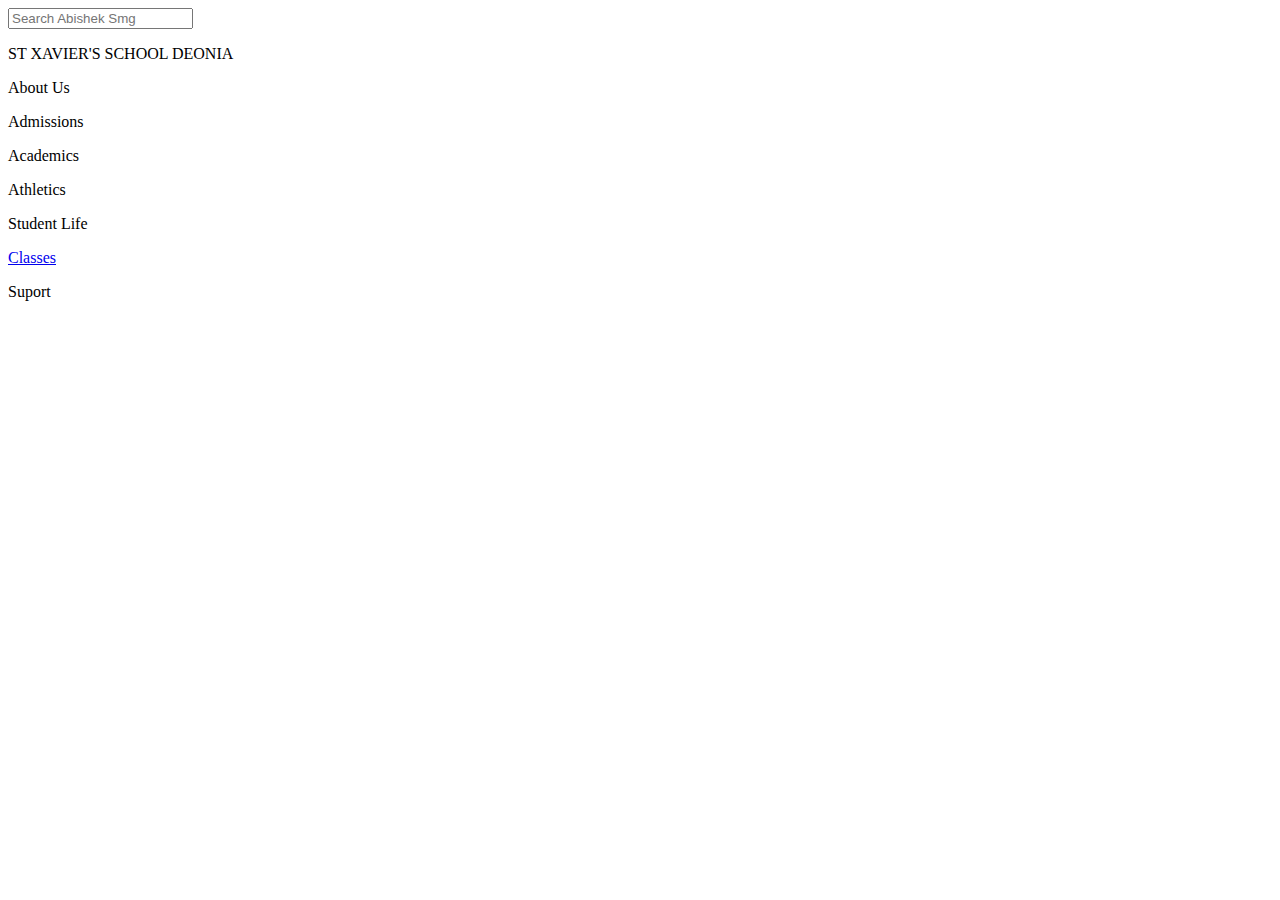
==== index.html @ 1ae2d869 "Add files via upload" ====
<!DOCTYPE html>
<html lang="en">
<head>
    <meta name="viewport" content="width=device-width, initial-scale=1.0">
    <title>Schl</title>
    <link rel="stylesheet" href="1st try.css">
    <link rel="stylesheet" href="https://cdnjs.cloudflare.com/ajax/libs/font-awesome/6.5.1/css/all.min.css" integrity="sha512-DTOQO9RWCH3ppGqcWaEA1BIZOC6xxalwEsw9c2QQeAIftl+Vegovlnee1c9QX4TctnWMn13TZye+giMm8e2LwA==" crossorigin="anonymous" referrerpolicy="no-referrer" />
</head>
<body>
    <div class="tauko">

        <div class="nav">
        <div class="logo"></div>

            <div class="search">
                <input placeholder="Search Abishek Smg" class="search-input" >
                <div class="search-icon">
                <i class="fa-solid fa-magnifying-glass"></i>
                 </div> 
            </div>

            <div class="text">
                <p>ST XAVIER'S SCHOOL DEONIA</p>
            </div>
        </div>  

         <div class="nav2">
           

                <p class="kkho ho1">About Us</p>
                <p class="kkho ho2">Admissions</p>
                <p class="kkho ho3">Academics</p>
                <p class="kkho ho4">Athletics</p>
                <p class="kkho ho5">Student Life</p>
                <a href="class.html"><p   class="kkho ho6">
                    Classes
                   <!-- <select>
                      <option value="Classes">Classes</option>
                      <a href=""><option>Class 11 Management</option></a> 
                      <a href=""><option>Class 11 Science</option></a>
                   </select> -->
                   </p>
                </a>
                
                <p class="kkho ho7">Suport</p>
            
            </div>

    </div>

    <div class="body">

        <div class="row1">
            <div class="photo1"></div>
            <div class="photo2"></div>
            <div class="photo3"></div>
        </div>

        <div class="row2">
            <div class="photo4"></div>
            <div class="photo5"></div>
        </div>

        <div class="row3">
            <div class="photo6"></div>
            <div class="photo7"></div>
            <div class="photo8"></div>
        </div>
    </div>

    
    
    
</body>
</html>
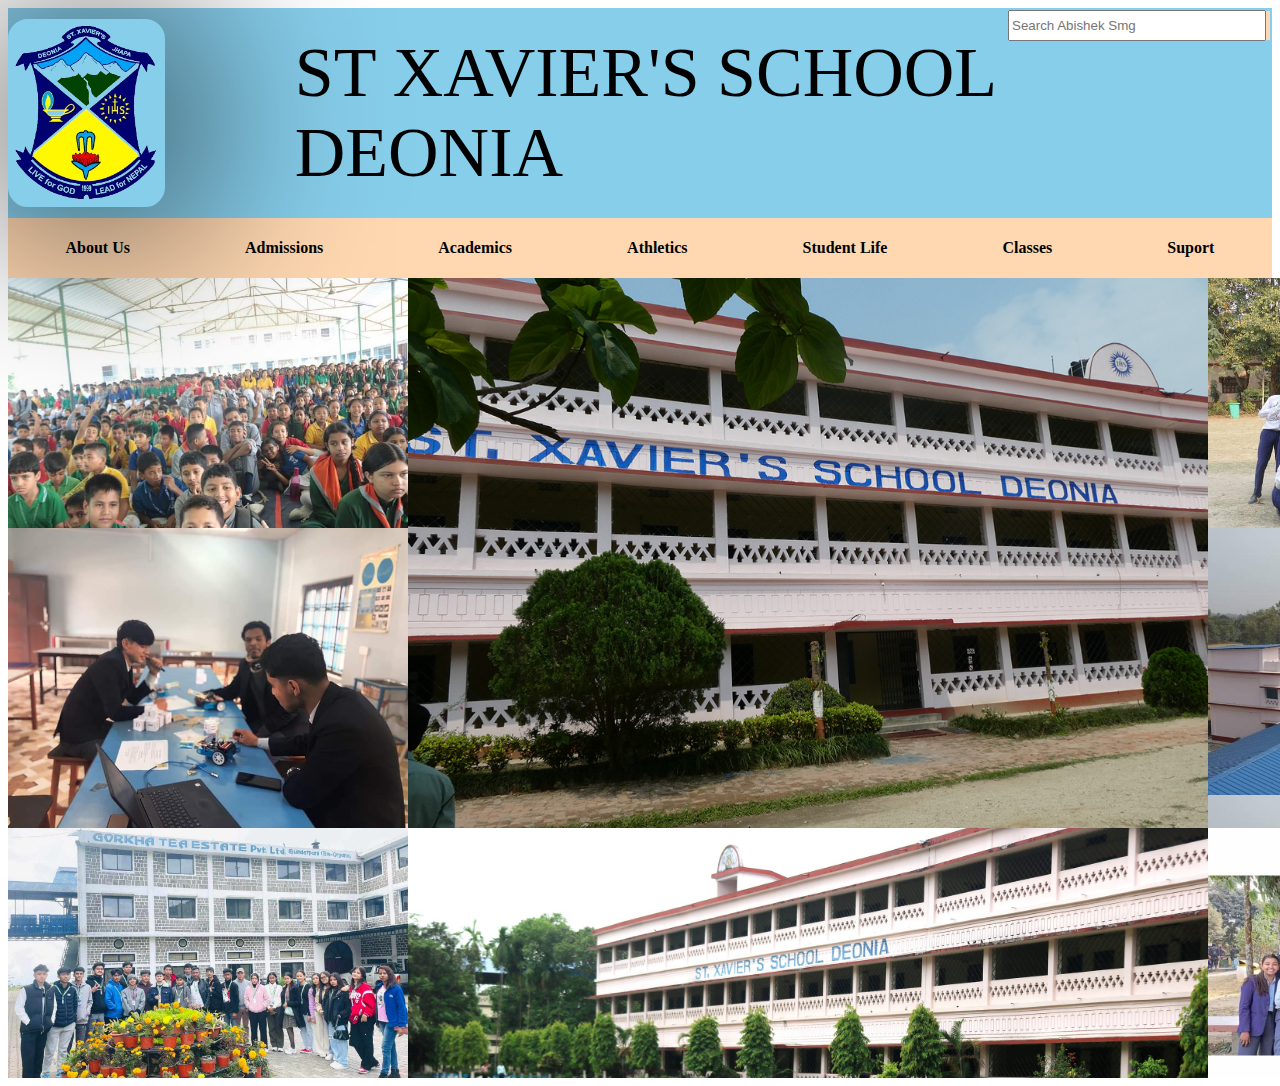
==== commit f3660fb7: "Update index.html" ====
--- a/index.html
+++ b/index.html
@@ -3,7 +3,7 @@
 <head>
     <meta name="viewport" content="width=device-width, initial-scale=1.0">
     <title>Schl</title>
-    <link rel="stylesheet" href="1st try.css">
+    <link rel="stylesheet" href="style.css">
     <link rel="stylesheet" href="https://cdnjs.cloudflare.com/ajax/libs/font-awesome/6.5.1/css/all.min.css" integrity="sha512-DTOQO9RWCH3ppGqcWaEA1BIZOC6xxalwEsw9c2QQeAIftl+Vegovlnee1c9QX4TctnWMn13TZye+giMm8e2LwA==" crossorigin="anonymous" referrerpolicy="no-referrer" />
 </head>
 <body>
@@ -72,4 +72,4 @@
     
     
 </body>
-</html>+</html>
--- a/style.css
+++ b/style.css
@@ -0,0 +1,217 @@
+*{
+    color: black;
+    border: border-box;
+}
+.logo{
+    height: 180px;
+    width: 150px;
+    /* border:4px solid grey;
+    background-color: grey; */
+    border:4px solid skyblue;
+    background-color: skyblue;
+    border-radius: 20px;
+    background-image: url(sxd_logo-removebg-preview.png);
+    background-size: contain;
+    filter: drop-shadow(10px 10px 100px);
+} 
+
+.nav{
+   
+     height: 150px; 
+    height: 210px; 
+    /* background-color: #836FFF; */
+    background-color: skyblue;
+    display: flex;
+    color: white;
+    align-items: center;
+}
+.nav2{
+    height: 60px;
+    /* background-color:#211951; */
+    /* background-color: darkblue; */
+    background-color:  #FFD8B1;
+    display: flex;
+    align-items: center;
+    justify-content: space-around;
+    font-weight: 700;
+    color: white;
+} 
+
+input{
+    height: 25px;
+    width: 250px;
+}
+.search{
+    display: flex;
+    align-items: center;
+    font-size: 20px;
+    
+    position: absolute;
+    right: 10px;
+    top: 10px;
+}
+.search-icon{
+    border: 2px solid #FFD8B1;
+    background-color: #FFD8B1;
+    height: 25px;
+}
+.text{
+    font-size: 70px;
+    display: flex;
+    align-items: center;
+    justify-content: space-around;
+    margin-left: 130px;
+}
+
+.text P{
+    animation-name:bounce;
+}
+select{
+    background-color: #FFD8B1;
+   font-size: 16px;
+    font-weight: 700;
+}
+.kkho{
+    font-weight: 700;
+    color: black;
+}
+option{
+    outline: none;
+    font-weight: 700;
+}
+.body{
+    display: flex;
+}
+
+.row1{
+    /* border:2px solid black; */
+    width: 400px;
+    height: 800px;
+    
+}
+.photo1{
+    /* border:2px solid black; */
+    width: 400px;
+    height:250px ;
+    background-image: url(hallgroup.jpg);
+    background-size: cover;
+}
+.photo2{
+    /* border:2px solid black; */
+    width: 400px;
+    height:300px ;
+    background-image: url(robot.jpg);
+    background-size: cover;
+    
+}
+.photo3{
+    /* border:2px solid black; */
+    width: 400px;
+    height:250px ;
+    background-image: url(group\ hamro.jpg);
+    background-size: cover;
+
+}
+.row2{
+    /* border:2px solid red; */
+    width: 800px;
+    height: 800px;
+    /* margin-left: 400px; */
+    gap: 2px;
+}
+ .photo4{
+    /* border:2px solid red; */
+    width: 800px;
+    height:550px ;
+    background-image: url(sxd.jpg);
+    background-size: cover;
+}
+.photo5{
+    /* border:2px solid red; */
+    width: 800px;
+    height: 250px ;
+    background-image: url(sxd\ 2.jpg);
+    background-size: cover;
+} 
+.row3{
+    /* border:2px solid blue; */
+    width: 400px;
+    height: 800px;
+    margin-right: 20px;
+    gap: 2px;
+}
+.photo6{
+    /* border:2px solid blue; */
+    width: 400px;
+    height: 250px;
+    background-image: url(classten.jpg);
+    background-size: contain;
+}
+.photo7{
+    /* border:2px solid blue; */
+    width: 400px;
+    height: 300px;
+    background-image: url(buildin.jpg);
+    background-size: contain;
+}
+.photo8{
+    /* border:2px solid blue; */
+    width: 400px;
+    height: 250px;
+    background-image: url(group11.jpg);
+    background-size: cover;
+}
+a{
+    text-decoration: none;
+}
+@media screen and (max-width: 600px)
+{
+    .logo{
+        height: 75px;
+        width: 60px;
+        border:4px solid skyblue;
+        background-color: skyblue;
+        border-radius: 20px;
+        position: absolute;
+        top: 15px;
+    } 
+
+    .text{
+        font-size: 20px;
+        display: flex;
+        align-items: center;
+        justify-content: space-around;
+        margin-left: 30px;
+        margin-top: 50px;
+        font-weight: 700;
+    }
+    input{
+        height: 20px;
+        width: 150px;
+    }
+    .search-icon{
+        height: 20px;
+    }
+    .ho4{
+        font-size: 0;
+    }
+    .ho2{
+        font-size: 0;
+    }
+    .ho5{
+        font-size: 0;
+    }
+    .ho6{
+        margin-right: 5px;
+    }
+    .nav2{
+        display: flex;
+        justify-content: space-around;
+    }
+    .body{
+        display: flex;
+        flex-direction: column;
+    }
+    
+
+}